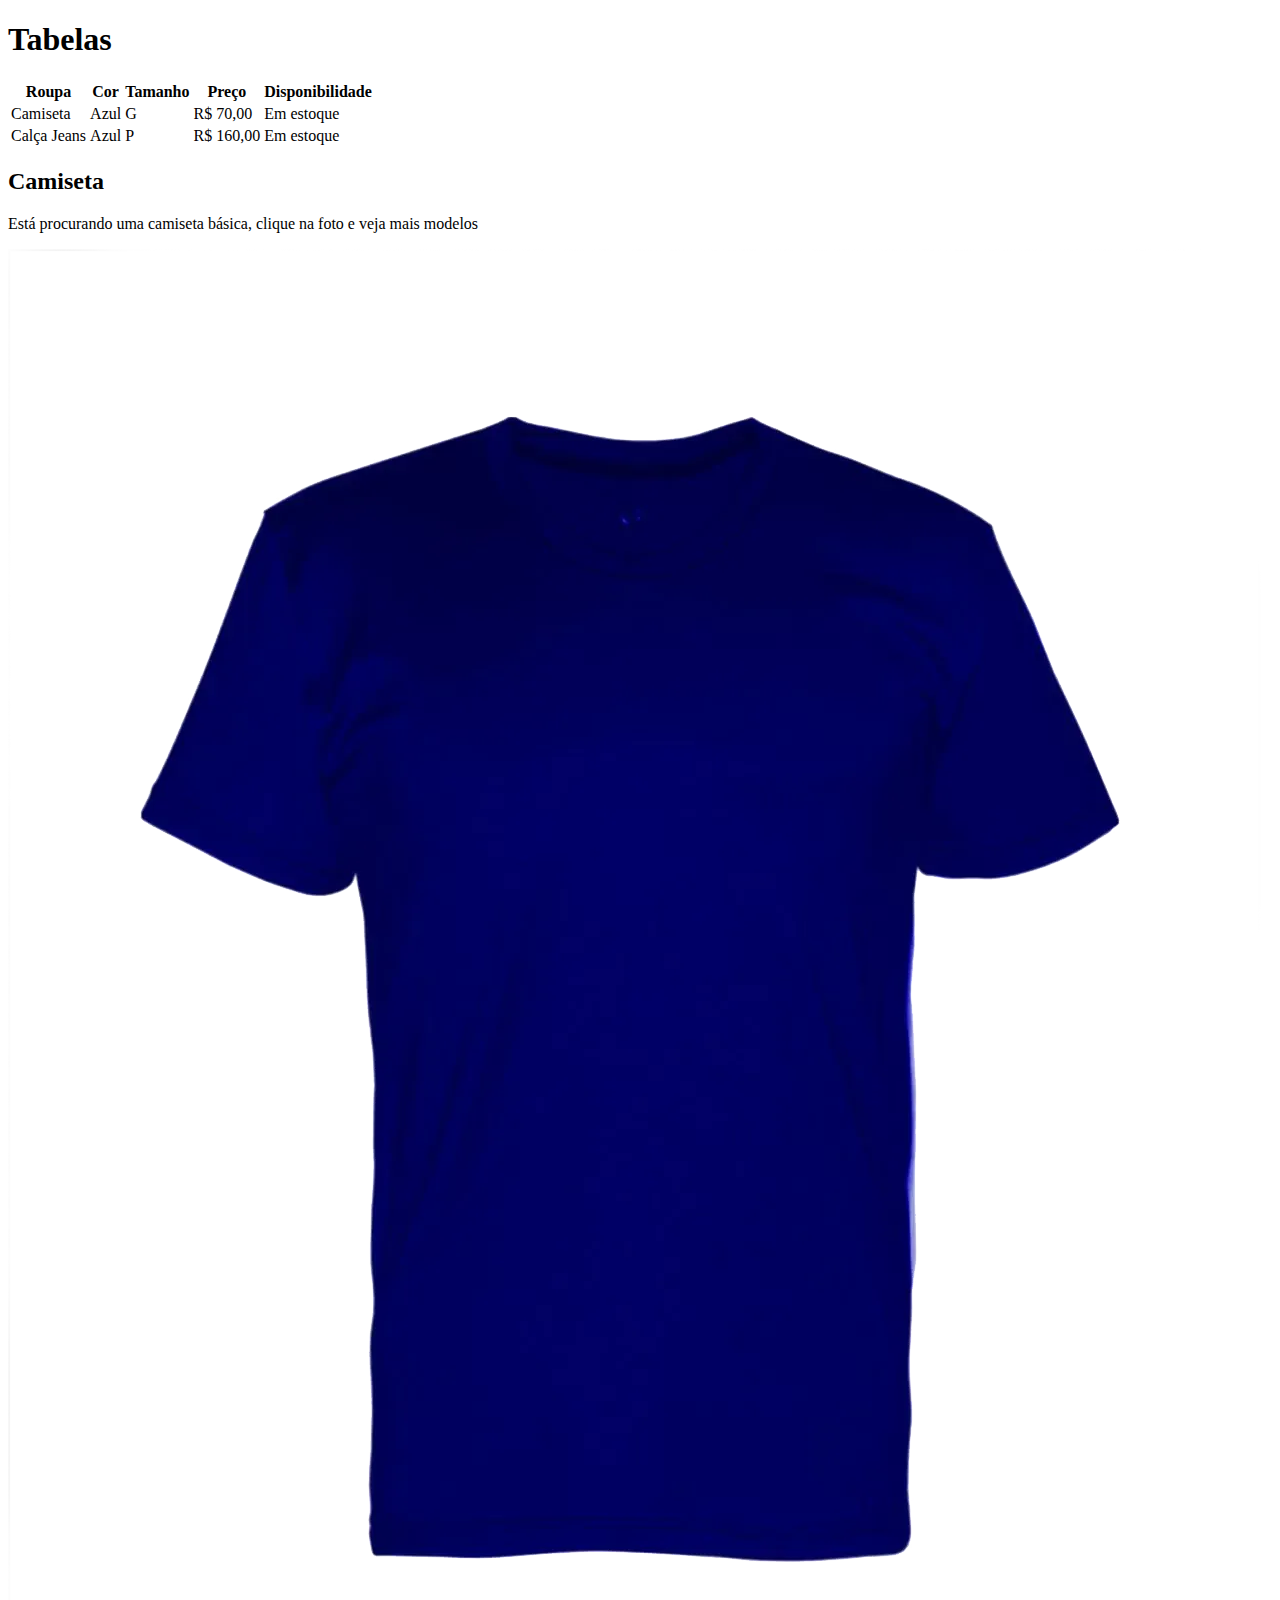
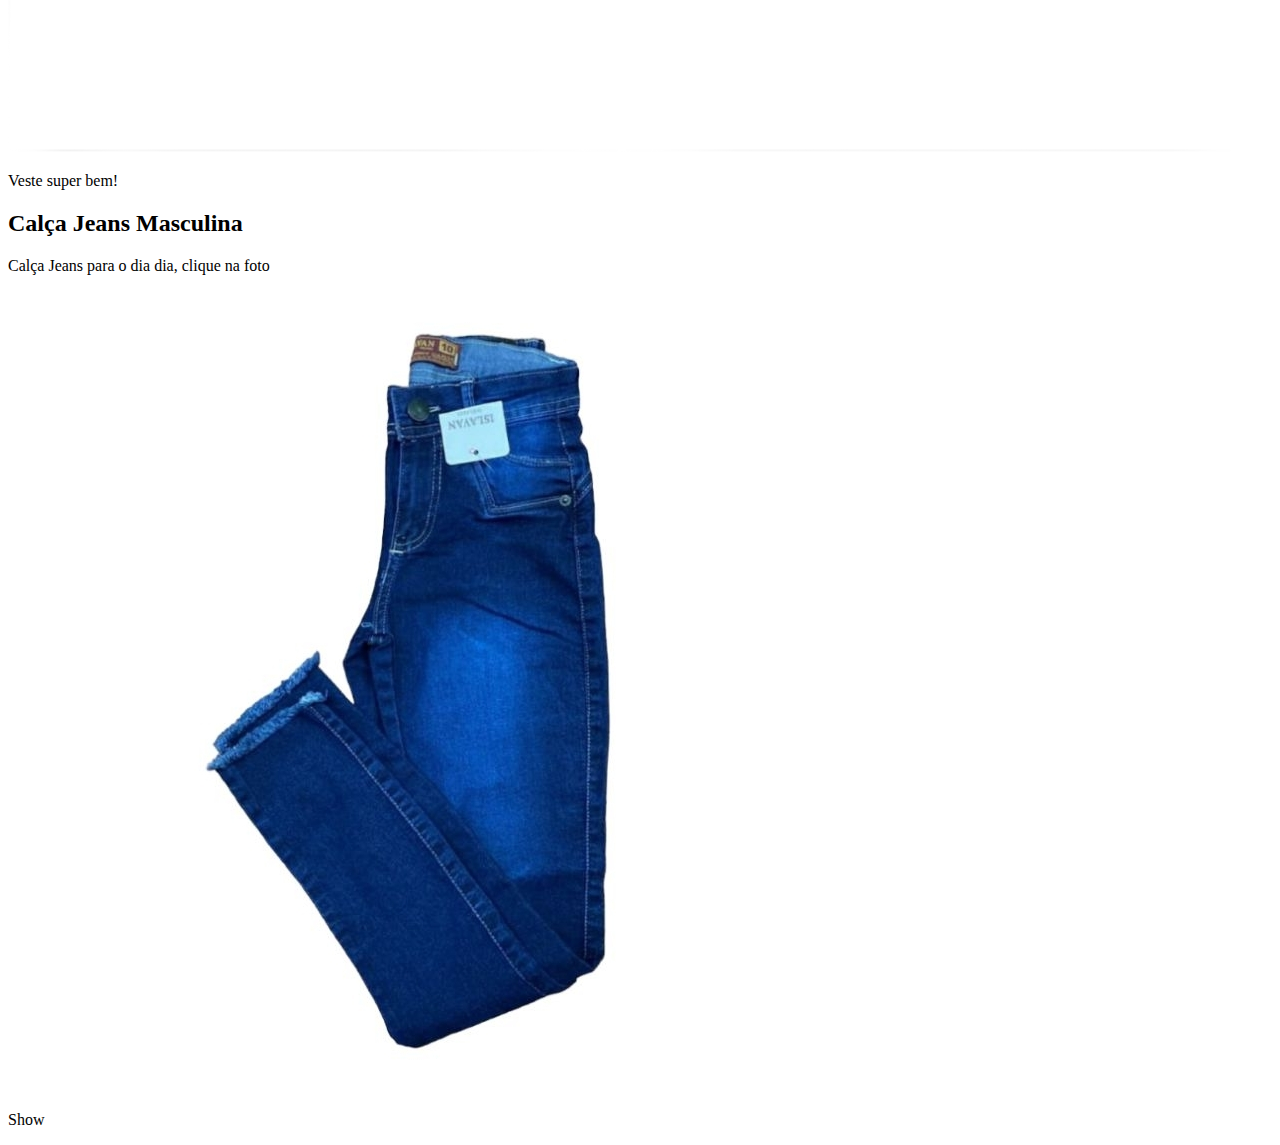
==== index.html @ 73eea096 "Update index.html" ====
<!DOCTYPE html>
<html lang="pt-br">

<head>
    <meta charset="UTF-8">
    <meta http-equiv="X-UA-Compatible" content="IE=edge">
    <meta name="viewport" content="width=device-width, initial-scale=1.0">
    <title>Tabelas</title>

    <link rel="stylesheet" href="/src/Css/estilos.css">
    <link rel="stylesheet" href="/src/Css/reset.css">

 
</head>

<body>
    <h1>Tabelas</h1>

    <table>
        <tr>
            <th>Roupa</th>
            <th>Cor</th>
            <th>Tamanho</th>
            <th>Preço</th>
            <th>Disponibilidade</th>
        </tr>
        <tr>
            <td>Camiseta</a> </td>
            <td>Azul</td>
            <td>G</td>
            <td>R$ 70,00</td>
            <td>Em estoque</td>
        </tr>
        <tr>
            <td>Calça Jeans</a></td>
            <td>Azul</td>
            <td>P</td>
            <td>R$ 160,00</td>
            <td>Em estoque</td>
        </tr>

    
    </table>

    <h2>Camiseta</h2>

    <p>Está procurando uma camiseta básica, clique na foto e veja mais modelos</p>
    <div class="camiseta">
    <a href="https://br.shein.com/DH-POLLO-Men-Shirts-p-17181988-cat-1979.html?src_identifier=fc%3DMen%60sc%3DROUPAS%60tc%3DTOPS%60oc%3DCamisas%60ps%3Dtab04navbar04menu04dir02%60jc%3Dreal_1979&src_module=topcat&src_tab_page_id=page_select_class1687458768421&mallCode=2" target="_blank"> <img src="/src/imagens/camiseta.png" alt="foto de uma camiseta azul"></a>
    </div>
    <p>Veste super bem! </p>


    <h2>Calça Jeans Masculina</h2>

    <p>Calça Jeans para o dia dia, clique na foto</p>

    <div class ="calça-jeans">
    <a href="https://br.shein.com/Men-Pants-p-16551488-cat-1978.html?src_identifier=fc%3DMen%60sc%3DROUPAS%60tc%3DPARTES%20INFERIORES%60oc%3DCal%C3%A7as%60ps%3Dtab04navbar04menu05dir01%60jc%3Dreal_1978&src_module=topcat&src_tab_page_id=page_select_class1687459293491&mallCode=2" target="_blank"><img src="/src/imagens/calca-jeans.png" alt="foto de uma calça jeans azul masculina"></a> 


    </div>
    <p>Show</p>

    

</body>

</html>
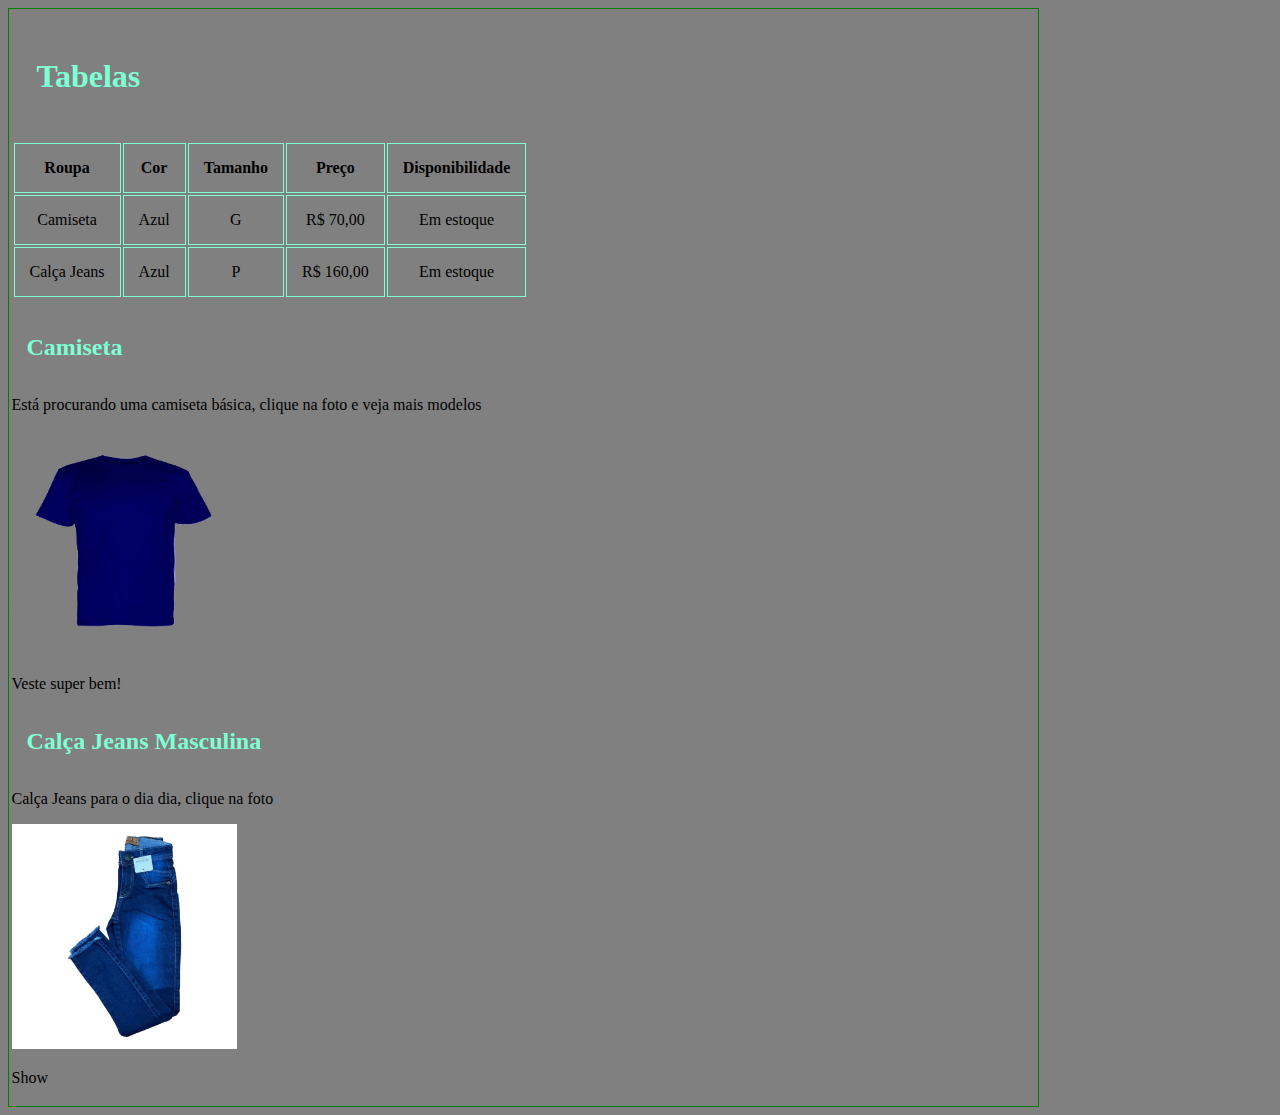
==== commit 0b5ef98a: "Update index.html" ====
--- a/index.html
+++ b/index.html
@@ -7,7 +7,7 @@
     <meta name="viewport" content="width=device-width, initial-scale=1.0">
     <title>Tabelas</title>
 
-    <link rel="stylesheet" href="/src/Css/estilos.css">
+    <link rel="stylesheet" href="src/CSS/estilos.css">
     <link rel="stylesheet" href="/src/Css/reset.css">
 
  
--- a/src/CSS/estilos.css
+++ b/src/CSS/estilos.css
@@ -0,0 +1,44 @@
+body{
+    
+    background-color: gray;
+    padding: 2.5px;
+    border: 0.5px solid green;
+    min-width: 375px;
+    max-width: 1024px;
+
+    
+}
+
+h1{
+    padding: 25px;
+    font-family: 'Times New Roman', Times, serif;
+    color: aquamarine;
+    
+}
+
+h2{
+    color: aquamarine;
+    padding: 15px;
+}
+
+th{
+    text-align: center;
+    justify-content: center;
+    padding: 15px;
+    border: 0.5px solid aquamarine;
+    box-sizing: border-box;
+    
+}
+
+td{
+    padding: 15px;
+    justify-content: center;
+    text-align: center;
+    border: 0.5px solid aquamarine;
+    box-sizing: border-box;
+}
+img{
+    width: 225px;
+    height: 225px;
+    background-color: gray;
+}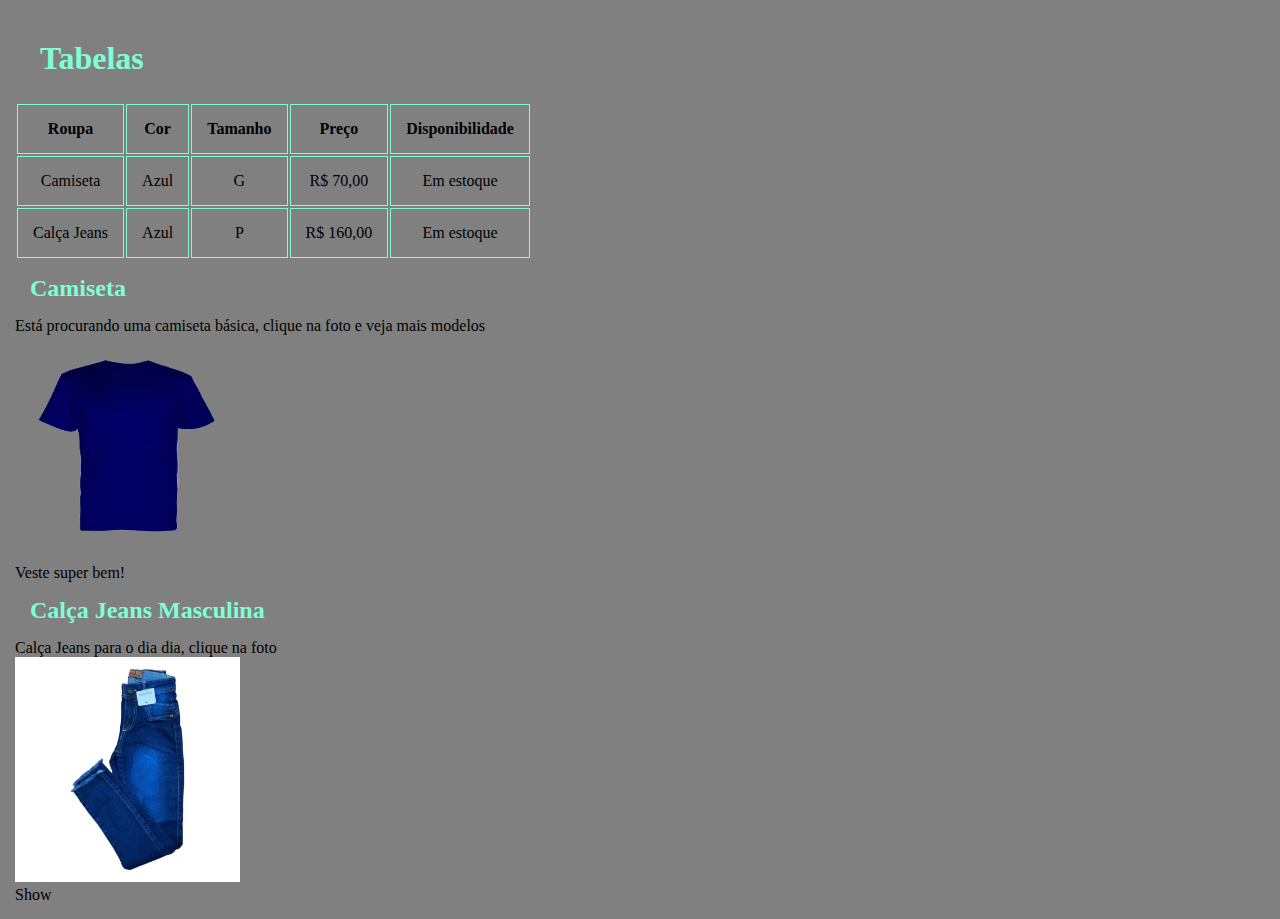
==== commit 98c82f1d: "Update index.html" ====
--- a/index.html
+++ b/index.html
@@ -7,8 +7,8 @@
     <meta name="viewport" content="width=device-width, initial-scale=1.0">
     <title>Tabelas</title>
 
-    <link rel="stylesheet" href="src/CSS/estilos.css">
-    <link rel="stylesheet" href="/src/Css/reset.css">
+    <link rel="stylesheet" href="./src/CSS/estilos.css">
+    <link rel="stylesheet" href="./src/CSS/reset.css">
 
  
 </head>
--- a/src/CSS/estilos.css
+++ b/src/CSS/estilos.css
@@ -1,8 +1,7 @@
 body{
     
     background-color: gray;
-    padding: 2.5px;
-    border: 0.5px solid green;
+    padding: 15px;
     min-width: 375px;
     max-width: 1024px;
 
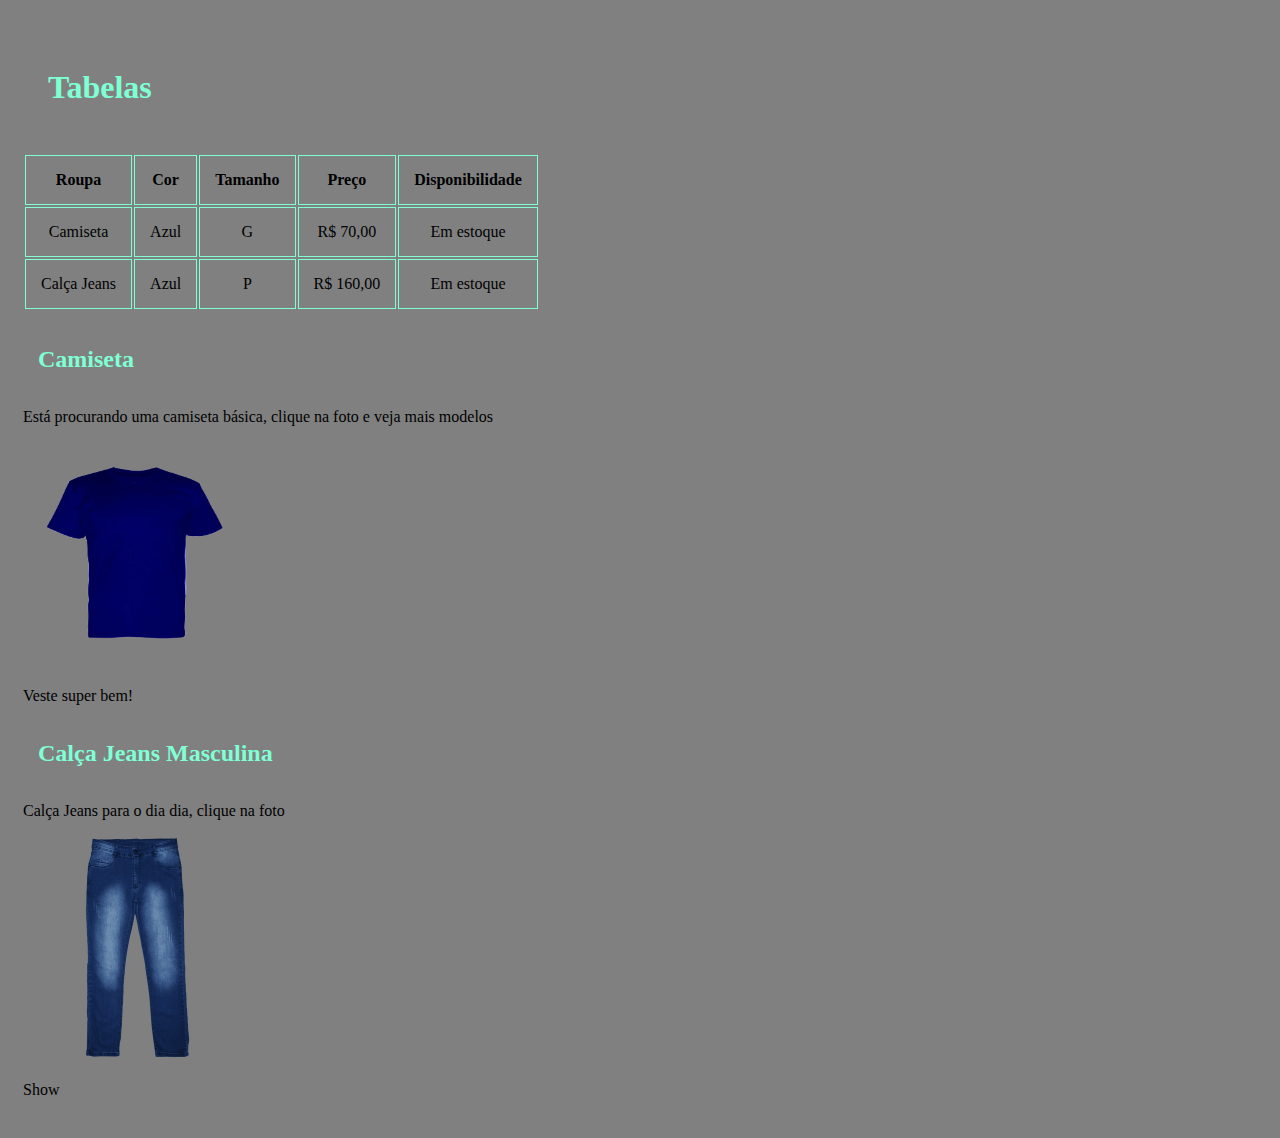
==== commit aa091b6e: "alterada imagem da calca jeans." ====
--- a/index.html
+++ b/index.html
@@ -8,7 +8,7 @@
     <title>Tabelas</title>
 
     <link rel="stylesheet" href="./src/CSS/estilos.css">
-    <link rel="stylesheet" href="./src/CSS/reset.css">
+    <link rel="stylesheet" href="/src/Css/reset.css">
 
  
 </head>
@@ -56,7 +56,7 @@
     <p>Calça Jeans para o dia dia, clique na foto</p>
 
     <div class ="calça-jeans">
-    <a href="https://br.shein.com/Men-Pants-p-16551488-cat-1978.html?src_identifier=fc%3DMen%60sc%3DROUPAS%60tc%3DPARTES%20INFERIORES%60oc%3DCal%C3%A7as%60ps%3Dtab04navbar04menu05dir01%60jc%3Dreal_1978&src_module=topcat&src_tab_page_id=page_select_class1687459293491&mallCode=2" target="_blank"><img src="/src/imagens/calca-jeans.png" alt="foto de uma calça jeans azul masculina"></a> 
+    <a href="https://br.shein.com/Men-Pants-p-16551488-cat-1978.html?src_identifier=fc%3DMen%60sc%3DROUPAS%60tc%3DPARTES%20INFERIORES%60oc%3DCal%C3%A7as%60ps%3Dtab04navbar04menu05dir01%60jc%3Dreal_1978&src_module=topcat&src_tab_page_id=page_select_class1687459293491&mallCode=2" target="_blank"><img src="src/imagens/calca-jeans-3.png" alt="foto de uma calça jeans azul masculina"></a> 
 
 
     </div>
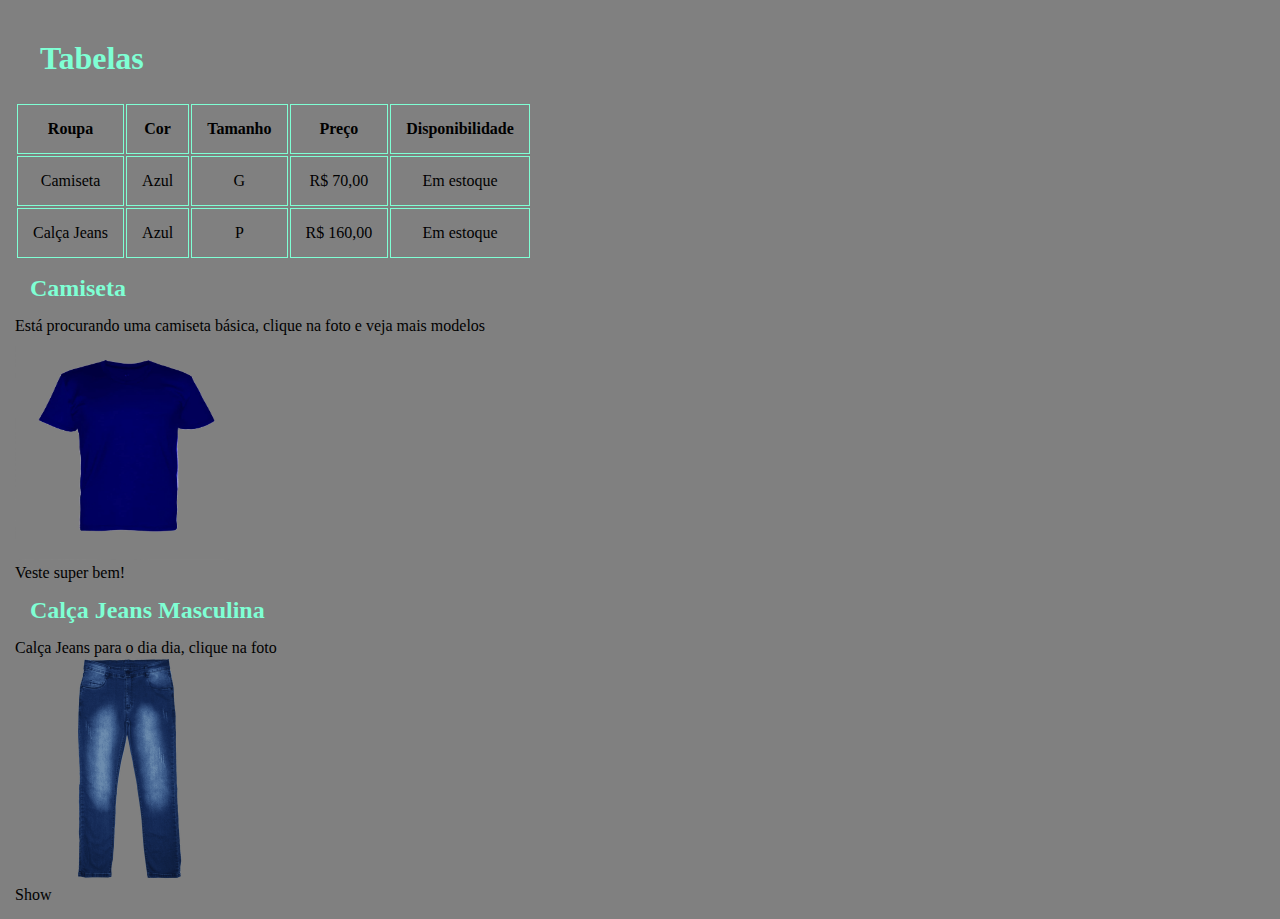
==== commit 7c580aec: "Merge branch 'main' of https://github.com/EliasVsantos/aula-tabela" ====
--- a/index.html
+++ b/index.html
@@ -8,7 +8,7 @@
     <title>Tabelas</title>
 
     <link rel="stylesheet" href="./src/CSS/estilos.css">
-    <link rel="stylesheet" href="/src/Css/reset.css">
+    <link rel="stylesheet" href="./src/CSS/reset.css">
 
  
 </head>
@@ -46,7 +46,7 @@
 
     <p>Está procurando uma camiseta básica, clique na foto e veja mais modelos</p>
     <div class="camiseta">
-    <a href="https://br.shein.com/DH-POLLO-Men-Shirts-p-17181988-cat-1979.html?src_identifier=fc%3DMen%60sc%3DROUPAS%60tc%3DTOPS%60oc%3DCamisas%60ps%3Dtab04navbar04menu04dir02%60jc%3Dreal_1979&src_module=topcat&src_tab_page_id=page_select_class1687458768421&mallCode=2" target="_blank"> <img src="/src/imagens/camiseta.png" alt="foto de uma camiseta azul"></a>
+    <a href="https://br.shein.com/DH-POLLO-Men-Shirts-p-17181988-cat-1979.html?src_identifier=fc%3DMen%60sc%3DROUPAS%60tc%3DTOPS%60oc%3DCamisas%60ps%3Dtab04navbar04menu04dir02%60jc%3Dreal_1979&src_module=topcat&src_tab_page_id=page_select_class1687458768421&mallCode=2" target="_blank"> <img src="./src/imagens/camiseta.png" alt="foto de uma camiseta azul"></a>
     </div>
     <p>Veste super bem! </p>
 
@@ -56,7 +56,9 @@
     <p>Calça Jeans para o dia dia, clique na foto</p>
 
     <div class ="calça-jeans">
+
     <a href="https://br.shein.com/Men-Pants-p-16551488-cat-1978.html?src_identifier=fc%3DMen%60sc%3DROUPAS%60tc%3DPARTES%20INFERIORES%60oc%3DCal%C3%A7as%60ps%3Dtab04navbar04menu05dir01%60jc%3Dreal_1978&src_module=topcat&src_tab_page_id=page_select_class1687459293491&mallCode=2" target="_blank"><img src="src/imagens/calca-jeans-3.png" alt="foto de uma calça jeans azul masculina"></a> 
+
 
 
     </div>
